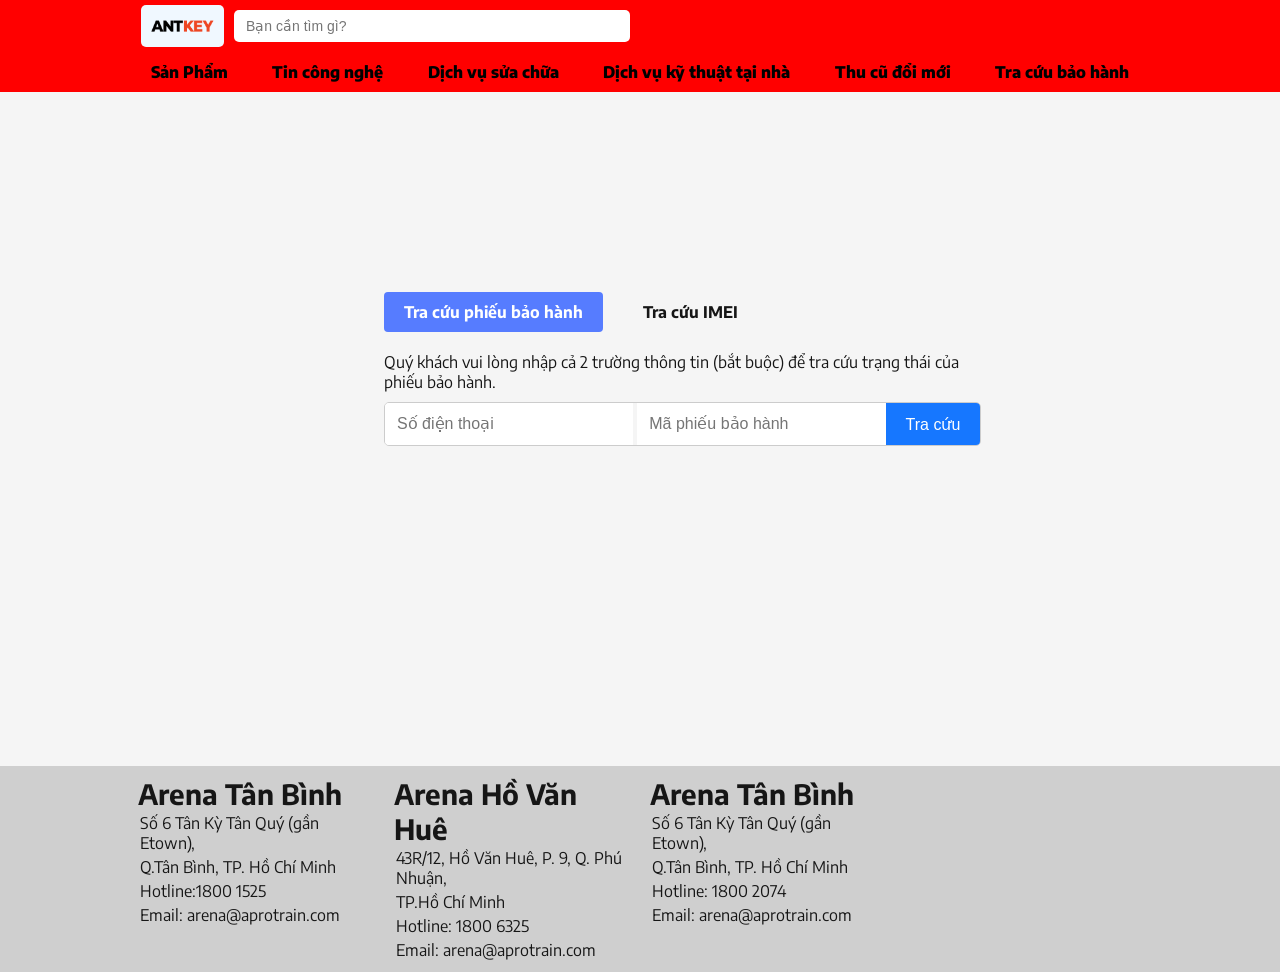
==== TraBaoHanh.html @ 70d9f202 "Add files via upload" ====
<!doctype html>
<html>
<head>
<meta charset="utf-8">
<title>TangManKhiMuaPC</title>
<link rel="stylesheet" href="css/style.css">
<link rel="icon" href="Images/AntKey.png" height="100%">
</head>
<body>
	<!-- Trên cùng -->
	<div class="container-fluid bgcolor-red">
	<div class="container">
	<div class="row">
		<div class="col-1 color" style="border-radius: 5px"><img src="Images/Artboard 7-8.png" alt="" class="img-75"></div>
		<div class="col-5"><div class="search-box"><input type="text" placeholder="Bạn cần tìm gì?"></div></div>
		<div class="col-4"></div>
		<div class="col-2"></div>
	</div>	
	</div>
	</div>
	<div class="container-fluid bgcolor-red">
	<div class="container">
	<div class="row">
	<div class="col-12">
	<ul class="menu">
      <li><a href="GearVN.html">Sản Phẩm</a></li>
      <li><a href="TinCongNghe.html">Tin công nghệ</a></li>
      <li><a href="DichVuSuaChua.html">Dịch vụ sửa chữa</a></li>
      <li><a href="DichVuKiThuatTaiNha.html">Dịch vụ kỹ thuật tại nhà</a></li>
  	  <li><a href="#">Thu cũ đổi mới</a></li>
	  <li><a href="TraBaoHanh.html">Tra cứu bảo hành</a></li>
    </ul>
	</div>
	</div>
	</div>
	</div>
	<!-- chữ chạy -->
	<div class="container">
	<div class="row">
		<div class="col-12">
		<marquee behavior="scroll" direction="right" scrollamount="5" loop="2" height="200px"></marquee>
		</div>
	</div>
	</div>
	<div class="container">
		<div class="row">
			<div class="col-3"></div>
			<div class="col-7" style="flex-direction: column"> <!-- Chuyển sang dọc -->
				<!-- Tab Menu -->
  <div class="tabs">
    <div id="tab-bh" class="tab active-tab" onclick="switchTab('bh')">Tra cứu phiếu bảo hành</div>
    <div id="tab-imei" class="tab" onclick="switchTab('imei')">Tra cứu IMEI</div>
  </div>
  <!-- Form: Phiếu bảo hành -->
	<div id="form-bh" class="form-section active">
    <div class="info-text">
      Quý khách vui lòng nhập cả 2 trường thông tin (bắt buộc) để tra cứu trạng thái của phiếu bảo hành.
    </div>
    <form action="/search-warranty" method="post">
      <div class="input-group">
        <input type="text" name="phone" placeholder="Số điện thoại" required>&nbsp;
        <input type="text" name="code" placeholder="Mã phiếu bảo hành" required>
        <button type="submit">Tra cứu</button>
      </div>
    </form>
  </div>
  <!-- Form: IMEI -->
 <div id="form-imei" class="form-section">
    <form action="/search-imei" method="post">
      <div class="input-group">
        <input type="text" name="imei" placeholder="Mã IMEI / Serial Number" required>
        <button type="submit">Tra cứu</button>
      </div>
      <div class="g-recaptcha" data-sitekey="YOUR_SITE_KEY"></div>
    </form>
  </div>

			</div>
			<div class="col-2"></div>
		</div>
	</div>
	</body>
	<div class="container">
	<div class="row">
		<div class="col-12">
		<marquee behavior="scroll" direction="right" scrollamount="5" loop="2" height="300px"></marquee>
		</div>
	</div>
	</div>
	<footer>
	
		<div class="container">
		<div class="row">
			<div class="col-3 col-3-footer">
					<h4>Arena Tân Bình</h4>
					<p>Số 6 Tân Kỳ Tân Quý (gần Etown), </p><p> Q.Tân Bình, TP. Hồ Chí Minh</p>
					<p>Hotline:1800 1525</p>
					<p>Email: arena@aprotrain.com</p>
			</div>
			<div class="col-3 col-3-footer">
					<h4>Arena Hồ Văn Huê</h4>
					<p>43R/12, Hồ Văn Huê, P. 9, Q. Phú Nhuận, </p><p> TP.Hồ Chí Minh</p>
					<p>Hotline: 1800 6325</p>
					<p>Email: arena@aprotrain.com</p>
			</div>
			<div class="col-3 col-3-footer">
					<h4>Arena Tân Bình</h4>
					<p>Số 6 Tân Kỳ Tân Quý (gần Etown), </p><p> Q.Tân Bình, TP. Hồ Chí Minh</p>
					<p>Hotline: 1800 2074</p>
					<p>Email: arena@aprotrain.com</p>
			</div>
			<div class="col-3">
				<iframe src="https://www.google.com/maps/embed?pb=!1m18!1m12!1m3!1d15675.278956151136!2d106.64092014999999!3d10.825103!2m3!1f0!2f0!3f0!3m2!1i1024!2i768!4f13.1!3m3!1m2!1s0x31752974893abdf5%3A0x1f1405c13499590b!2zU8OibiBnb2xmIFTDom4gU8ahbiBOaOG6pXQ!5e0!3m2!1svi!2s!4v1746690242269!5m2!1svi!2s" width="100%" height="200" style="border:0;" allowfullscreen="" loading="lazy" referrerpolicy="no-referrer-when-downgrade"></iframe>
			</div>
		</div>
		</div>
	</footer>

</html>
---- css/style.css ----
@charset "utf-8";
/* CSS Document */
@import url('https://fonts.googleapis.com/css2?family=Encode+Sans:wght@100..900&family=Josefin+Sans:ital,wght@0,100..700;1,100..700&family=Tagesschrift&display=swap');
@import url('https://fonts.googleapis.com/css2?family=Encode+Sans:wght@100..900&family=Josefin+Sans:ital,wght@0,100..700;1,100..700&family=Rubik:ital,wght@0,300..900;1,300..900&family=Tagesschrift&display=swap');
*{
    box-sizing: border-box;
}

body{
	background-color: whitesmoke;
	color: #161616;
	font-family: "Encode Sans" , Cambria, "Hoefler Text", "Liberation Serif", Times, "Times New Roman", "serif";
	font-size: 16px;
	margin: 0px;
}
h2{font-size: 36px;color: #353535;}
h3{font-size: 30px;}
h4{font-size: 28px;}
h5{font-size: 24px;}
h6{font-size: 20px;}
	
h1,h2,h3{margin: 0 auto;}
h3,h4,h5,h6{margin: 0px;}
.h5{margin: 10px}
.container-fluid{
	width: 100%;
	padding: 0px 16px;
}
.bgcolor-red{
	background-color: red;
}
.bgcolor-white{
	background-color: white;
}
/*---Mobile first---*/
.container{
	width: 95%;
	margin: auto;
}
/*---size container cho pc 600 large---*/
@media (min-width:600px) {
	.container{
		width: 90%;
		margin: auto;
	}
}
/*---size container cho pc 1000 large---*/
@media (min-width:1000px) {
	.container{
		width: 80%;
		margin: auto;
	}
}
/*---chia he thong grid 12 column---*/
.col-1{ width: 8.3333%; }
.col-2{ width:16.6666%}
.col-3{ width: 25%}
.col-4{ width: 33.33%}
.col-5{ width:41.66%}
.col-6{ width: 50%}
.col-7{ width:58.33%}
.col-8{ width: 66.66%}
.col-9{ width: 75%}
.col-10{ width: 83.33%}
.col-11{ width: 91.66%}
.col-12{ width: 100%}
[class*="col-"]{
	padding: 0px;
	border: 0px solid blue;
	display: flex;
}
.col-3-footer{flex-direction: column;
padding:10px;
}/*nhét đại biến lỗi thành nghệ thuật*/
p{
	margin: 2px;
}
.rowdoc {
  display: flex;
  flex-direction: column; /* nằm dọc */
  gap: 0px; /* khoảng cách giữa các khối */
  justify-content: space-between;
  width: 100%;
}
.row {
    display: flex; /*chuyen thanh hang ngang*/
    flex-wrap: wrap; /*du 100% thi xuong hang*/
}

.menu {
  display: flex;
  width: 100%;
  justify-content: space-between;
  list-style: none;
  padding: 0;
  margin: 0;
}
.menu li {
  padding: 10px;
  position: relative;
}
.menu li a {
  text-decoration: none;
  color: #000;
  font-weight: 800;
}
.menu li a:hover {
  color: #e00;
}
.menu-doc {
  /*display: flex;
  width: 100%;
  justify-content: space-between;
  list-style: none;
  padding: 0;
  margin: 0;*/
  justify-content: space-between;
  list-style: none;
  padding: 0;
  margin: 0;
  width: 100%; /* chiều ngang cố định cho menu */
  /*background-color: #;*/
}
.menu-doc li {
  /*padding: 10px;
  position: relative;*/
  border-bottom: 1px solid #ccc;
}
.menu-doc li a {
  /*text-decoration: none;
  color: #000;
  font-weight: 800;*/
  display: block;          /* chiếm toàn bộ dòng */
  padding: 12px 16px;
  text-decoration: none;
  color: #333;
  font-weight: 600;
  transition: background 0.3s, color 0.3s;
}
.menu-doc li a:hover {
  background-color: #e00;  /* đổi màu nền khi hover */
  color: #fff;             /* đổi màu chữ để nổi bật */
}

.img-100{width: 100%}
.img-75{width: 75%}
.img-50{width: 50%}
.img-30{width: 30%}
.logo-col img {
  width: 100%;          /* co giãn theo col */
  height: 50px;         /* giữ tỉ lệ */
  object-fit: contain;  /* không bị méo hình */
  display: block;
}
.search-box {
      flex: 1;
      display: flex;
      align-items: center;
}
.search-box input {
      width: 100%;
      padding: 8px 12px;
      border-radius: 5px;
      border: none;
      outline: none;
      font-size: 14px;
	  margin: 10px;
}
.search-box button {
      background: none;
      border: none;
      margin-left: -30px;
      cursor: pointer;
      color: gray;
}
.card
{ 
	/*padding-top: 56.25%;  Tỉ lệ 16:9 (chiều cao = 56.25% chiều rộng) */
	border-radius: 5px; /* bo goc*/
	overflow: hidden; /*noi dung tran ra thi an di*/
	margin: 5px;
	width: 100%;
	height: auto;            /* cao theo nội dung hoặc có thể set chiều cao cụ thể */
	object-fit: contain;  /* không bị méo hình */
    display: block;
	position: relative;
	background: white;
    background-color: #ddd;
    background-size: cover;     /* Co ảnh phủ kín card */
    background-position: center; /* Canh giữa ảnh */
	}
.card-nho-dai{
	border-radius: 5px;
	background: white;
	margin: 5px 0px 5px 0px;
}
.card-white
{ 
	/*padding-top: 56.25%;  Tỉ lệ 16:9 (chiều cao = 56.25% chiều rộng) */
	border-radius: 5px; /* bo goc*/
	overflow: hidden; /*noi dung tran ra thi an di*/
	margin: 5px;
	width: 100%;
	height: auto;            /* cao theo nội dung hoặc có thể set chiều cao cụ thể */
	object-fit: contain;  /* không bị méo hình */
    display: block;
	position: relative;
	background: white;
    background-color: white;
    background-size: cover;     /* Co ảnh phủ kín card */
    background-position: center; /* Canh giữa ảnh */
	}
/*.card-white2{
	padding: 20px;
	border-radius: 5px;
	margin: 5px;
	width: 100%;
	background: white;
}*/
.khung-co-dinh {
      width: 100%;
      height: 150px;
      overflow: hidden; /* Ẩn nội dung vượt ra ngoài chiều cao */
      background-color: #e0e0e0;
      border: 1px solid #ccc;
    }
.noi-dung {
      height: 100px; /* Nội dung dài hơn để bạn thấy hiệu ứng bị ẩn */
	  padding: 16px
    }
.card-body
{ 
	padding: 16px
}

.color{/*màu nền cho khung để hình dung bo cuc*/
	background-color: #f0f8ff;
	margin: 5px 0px;
	justify-content: center; /* Canh giữa ngang */
    align-items: center;/* Canh giữa dọc */
}
footer{
	background: #CFCFCF;
	color: #161616;
}
.banner{position: relative}
.banner-caption{
padding: 20px;
width: 40%;
position: absolute;
top: 20%;
right: 0%;
border: 2px solid #FF0004;
}
.tabs {
      display: flex;
      gap: 20px;
      margin-bottom: 20px;
      font-weight: bold;
    }

    .tab {
      padding: 10px 20px;
      cursor: pointer;
      border-radius: 4px;
    }

    .active-tab {
      background-color: #567cff;
      color: white;
    }

    .form-section {
      display: none;
    }

    .form-section.active {
      display: block;
    }

    .info-text {
      margin-bottom: 10px;
    }

    .input-group {
      display: flex;
      border: 1px solid #ccc;
      border-radius: 5px;
      overflow: hidden;
      margin-bottom: 20px;
      max-width: 600px;
    }

    .input-group input {
      flex: 1;
      padding: 12px;
      border: none;
      outline: none;
      font-size: 16px;
    }

    .input-group button {
      background-color: #1677ff;
      color: white;
      border: none;
      padding: 0 20px;
      font-size: 16px;
      cursor: pointer;
    }
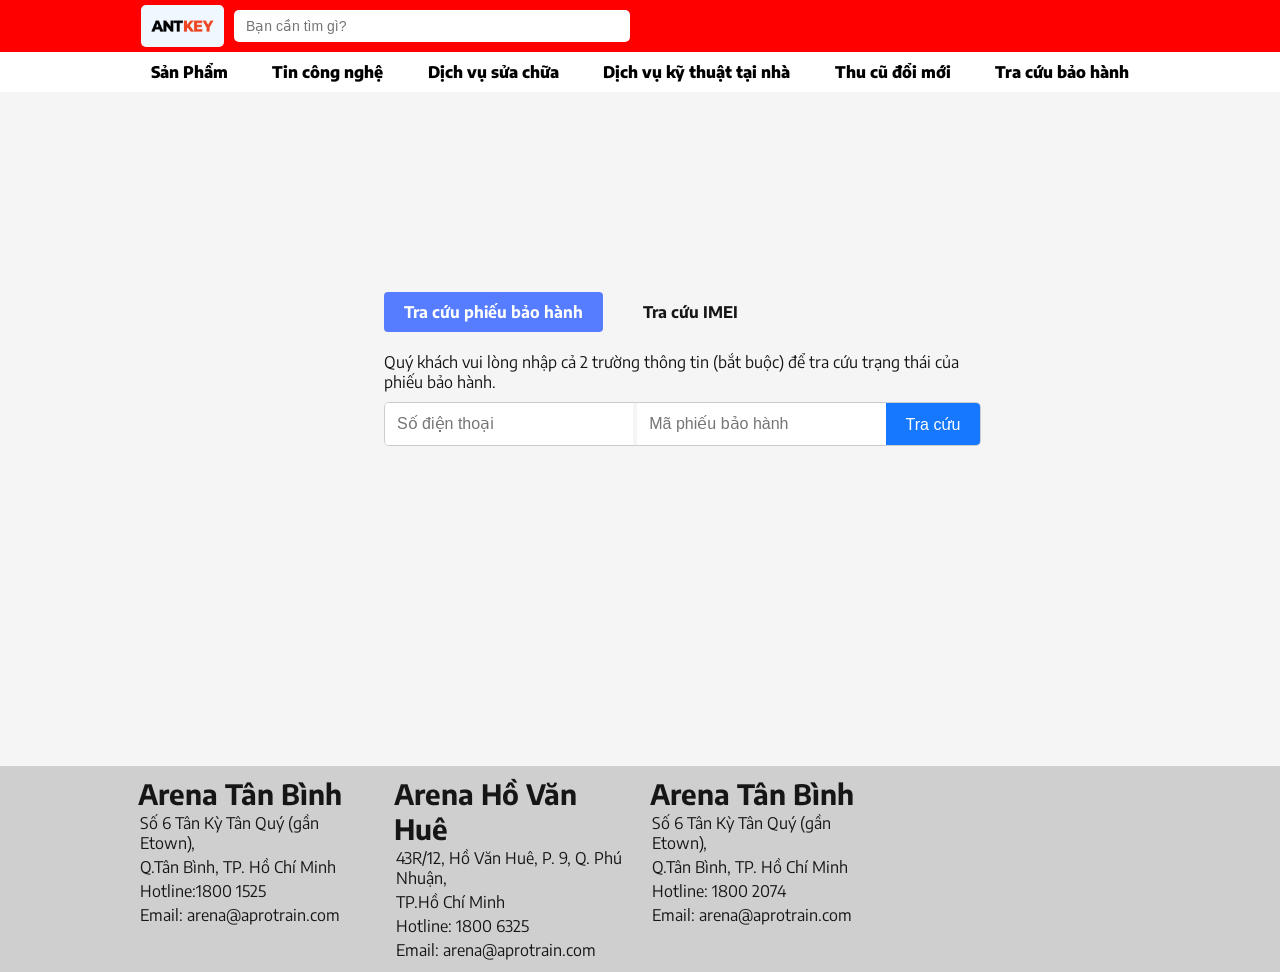
==== commit ed1406f1: "Update TraBaoHanh.html" ====
--- a/TraBaoHanh.html
+++ b/TraBaoHanh.html
@@ -18,7 +18,7 @@
 	</div>	
 	</div>
 	</div>
-	<div class="container-fluid bgcolor-red">
+	<div class="container-fluid bgcolor-white">
 	<div class="container">
 	<div class="row">
 	<div class="col-12">
